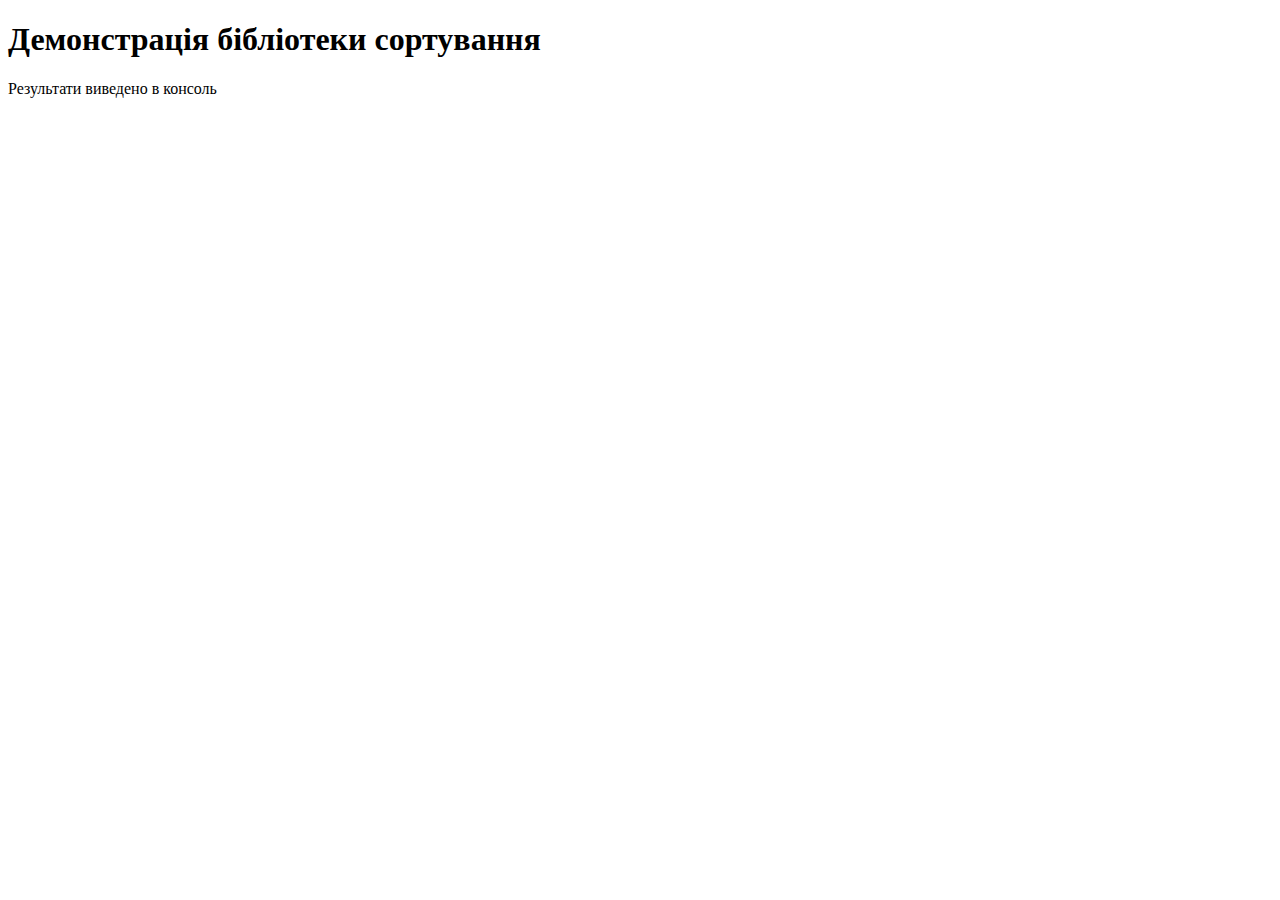
==== lab4/index.html @ e900c7be "Add files via upload" ====
<!DOCTYPE html>
<html lang="uk">
<head>
    <meta charset="UTF-8">
    <title>Sorting Library Demo</title>
</head>
<body>
    <h1>Демонстрація бібліотеки сортування</h1>
    <p>Результати виведено в консоль</p>
    <script src="script.js"></script>
    <script>
        let denseArray = Array.from({ length: 100 }, () => Math.floor(Math.random() * 1000));
        console.log("================ Нерозріджений масив ================");
        console.log(`Оригінальний масив (${denseArray.length} елементів): [${denseArray.join(", ")}]`);
        Sorting.bubbleSort(denseArray);
        Sorting.selectionSort(denseArray, false);
        Sorting.insertionSort(denseArray);
        Sorting.shellSort(denseArray, false);
        Sorting.quickSort(denseArray);

        let sparseArray = Array(100);
        for (let i = 0; i < 100; i += 2) {
            sparseArray[i] = Math.floor(Math.random() * 1000);
        }
        console.log("\n================ Розріджений масив ================");
        console.log(`Оригінальний масив (${sparseArray.length} елементів): [${sparseArray.join(", ")}]`);
        Sorting.bubbleSort(sparseArray);
        Sorting.selectionSort(sparseArray, false);
        Sorting.insertionSort(sparseArray);
        Sorting.shellSort(sparseArray, false);
        Sorting.quickSort(sparseArray);
    </script>
</body>
</html>
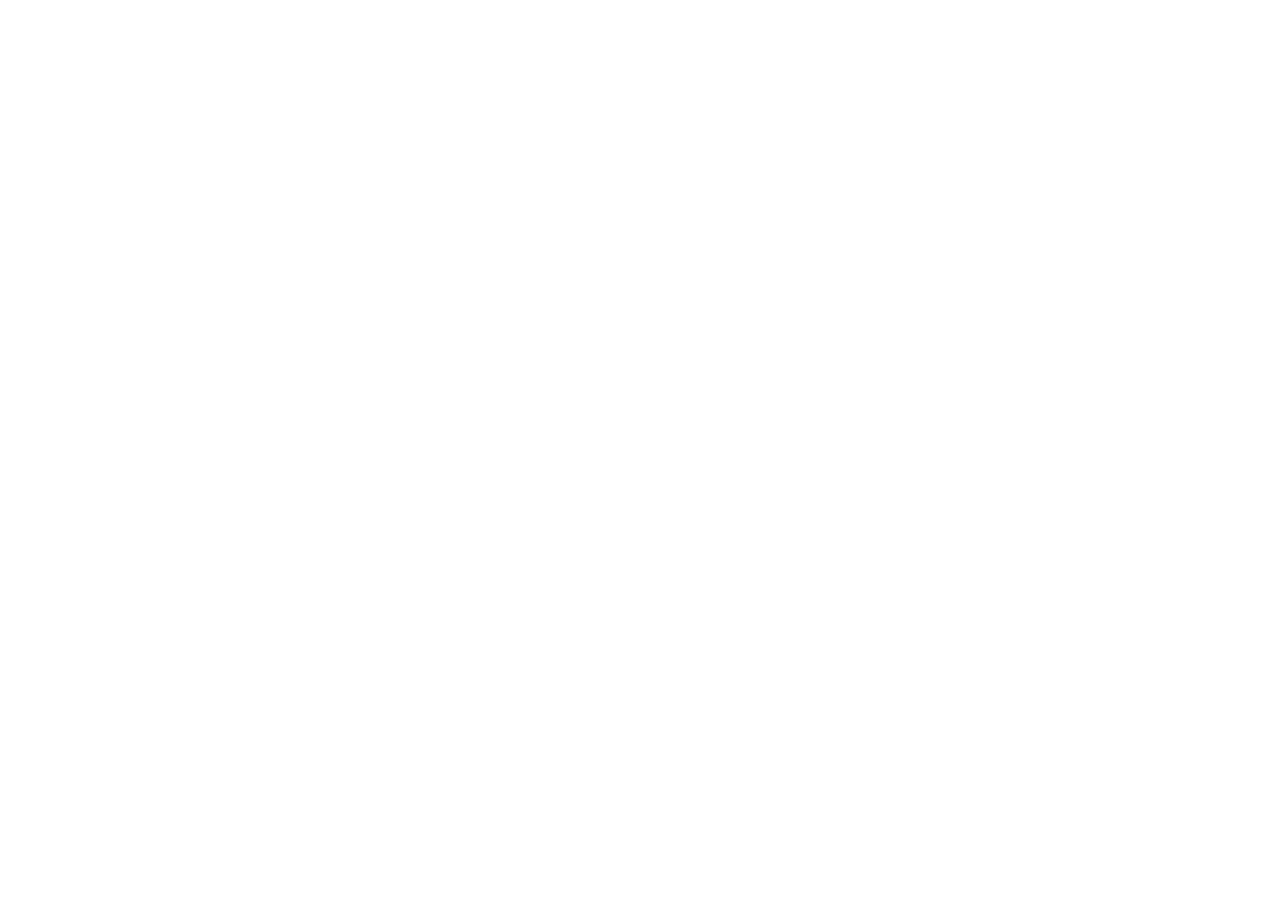
==== commit d6b6a997: "Add files via upload" ====
--- a/lab4/index.html
+++ b/lab4/index.html
@@ -5,8 +5,6 @@
     <title>Sorting Library Demo</title>
 </head>
 <body>
-    <h1>Демонстрація бібліотеки сортування</h1>
-    <p>Результати виведено в консоль</p>
     <script src="script.js"></script>
     <script>
         let denseArray = Array.from({ length: 100 }, () => Math.floor(Math.random() * 1000));
